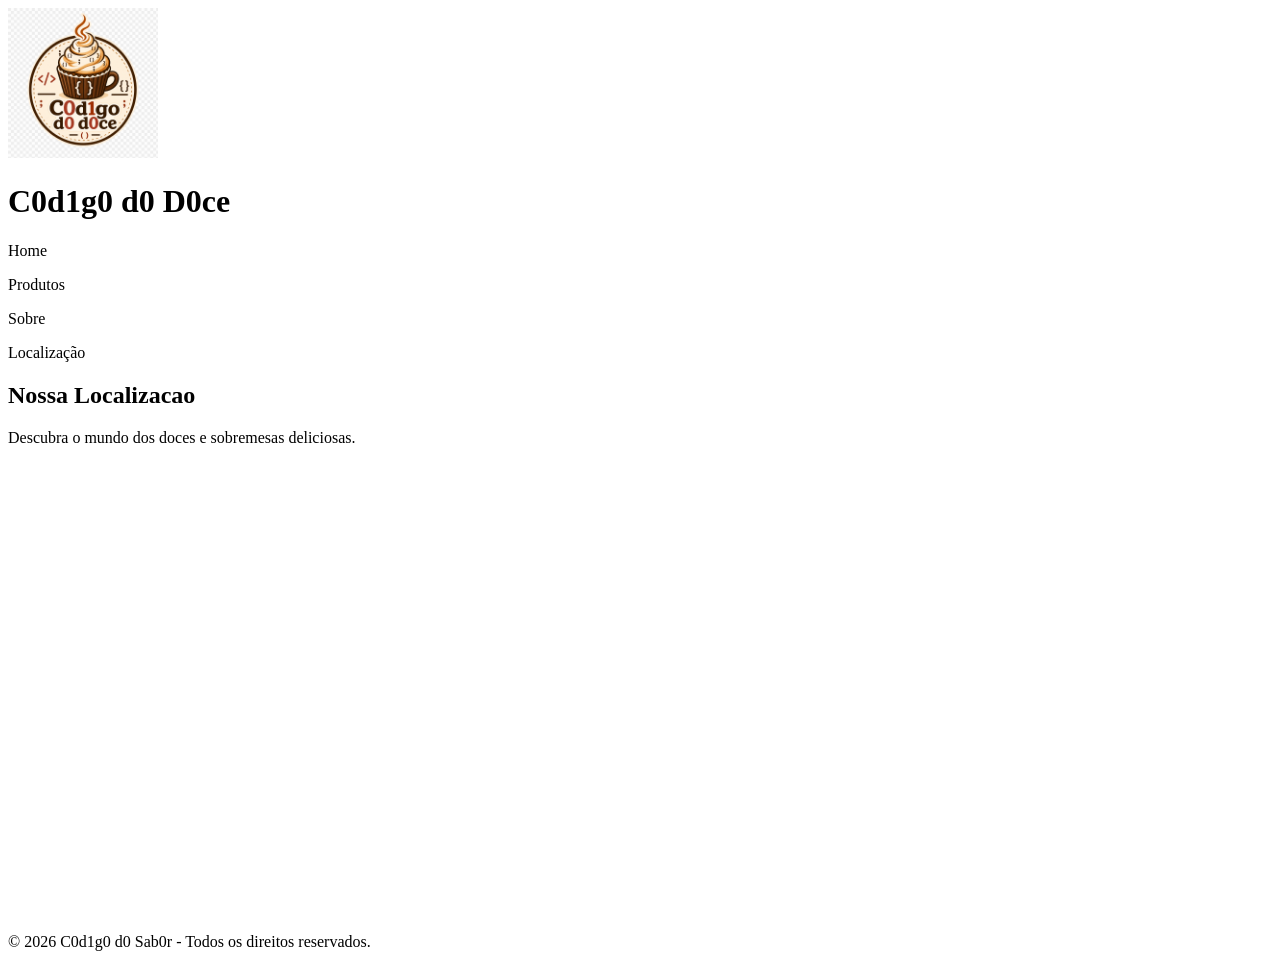
==== pagina_localizacao.html @ 0f57497f "criar pagina localicao" ====
<!DOCTYPE html>
<html lang="en">
<head>
    <meta charset="UTF-8">
    <meta name="viewport" content="width=device-width, initial-scale=1.0">
    <title>C0d1g0 d0 D0ce</title>

</head>
<body>
    <header>
         <img src="assets/img/logo_01.png" alt="Código do Doce" height="150">
         
        <h1>C0d1g0 d0 D0ce</h1> 
            
                <p>Home</p>
                <p>Produtos</p>
                <p>Sobre</p>
                <p>Localização</p>
             
    </header>
    <main> 
        <h2>Nossa Localizacao</h2>
        <p>Descubra o mundo dos doces e sobremesas deliciosas.</p>
        
        <div>
           <iframe src="https://www.google.com/maps/embed?pb=!1m18!1m12!1m3!1d3558.4039045229124!2d-49.08827172433267!3d-26.890673692283716!2m3!1f0!2f0!3f0!3m2!1i1024!2i768!4f13.1!3m3!1m2!1s0x94df1f4d2a0d1363%3A0x710b0304212c8794!2sPrograma%20Entra21!5e0!3m2!1spt-BR!2sbr!4v1778286815613!5m2!1spt-BR!2sbr" width="600" height="450" style="border:0;" allowfullscreen="" loading="lazy" referrerpolicy="no-referrer-when-downgrade">
                    
            </iframe> 
        </div>


    </main>
    <footer>
        <p>&copy; 2026 C0d1g0 d0 Sab0r - Todos os direitos reservados.</p>
    </footer>

</body>
</html>
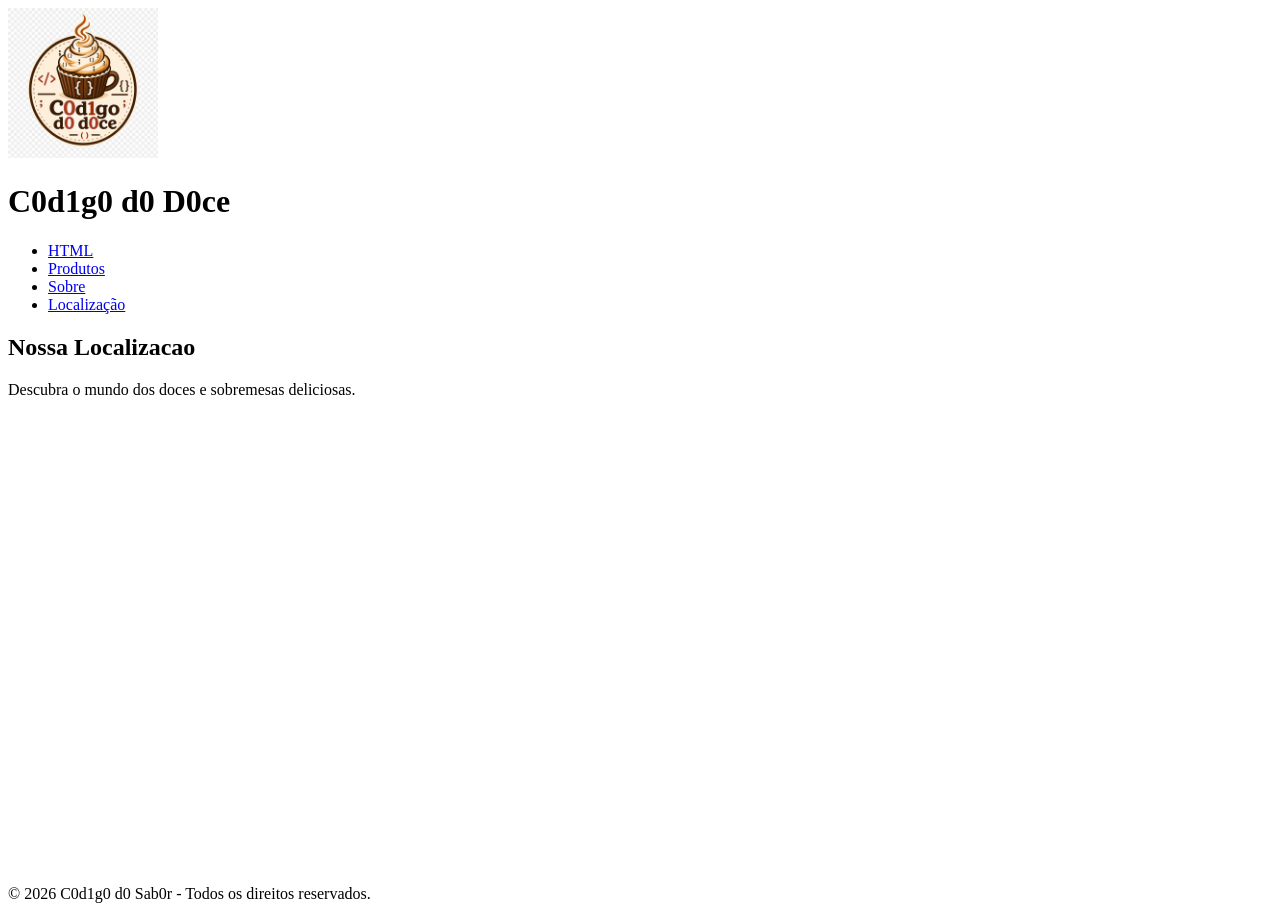
==== commit 3ed7f7c6: "CLOSE #7 finalizado lista navegacao" ====
--- a/pagina_localizacao.html
+++ b/pagina_localizacao.html
@@ -12,12 +12,14 @@
          <img src="assets/img/logo_01.png" alt="Código do Doce" height="150">
          
         <h1>C0d1g0 d0 D0ce</h1> 
-            
-                <p>Home</p>
-                <p>Produtos</p>
-                <p>Sobre</p>
-                <p>Localização</p>
-             
+            <nav>
+                <ul>
+                    <li><a href="/index.html">HTML</a></li>
+                    <li><a href="/pagina_produtos.html">Produtos</a></li>
+                    <li><a href="/pagina_sobre.html">Sobre</a></li>
+                    <li><a href="/pagina_localizacao.html">Localização</a></li>
+                </ul>
+            </nav>
     </header>
     <main> 
         <h2>Nossa Localizacao</h2>
